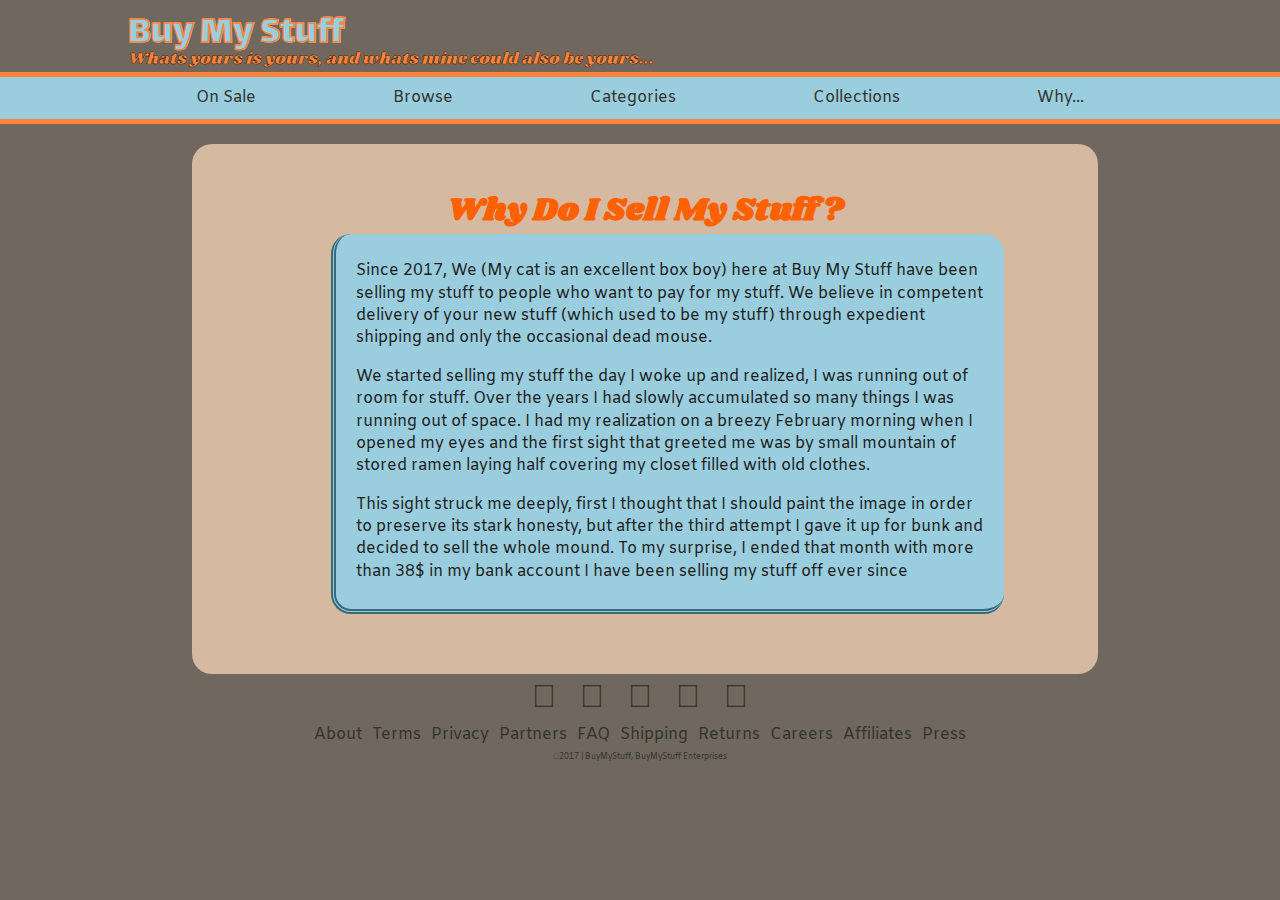
==== about.html @ daea3871 "finished the about page" ====
<!doctype html>
<html class="no-js" lang="">
    <head>
        <meta charset="utf-8">
        <meta http-equiv="x-ua-compatible" content="ie=edge">
        <title>ByMyStuff</title>
        <meta name="description" content="Customerized discription of what this site is about, this is the first run.">
        <meta name="viewport" content="width=device-width, initial-scale=1">

        <link rel="apple-touch-icon" href="apple-touch-icon.png">
        <link rel="shortcut icon" href="favicon.ico" type="image/x-icon">

        <link rel="stylesheet" href="css/normalize.css">
        <link rel="stylesheet" href="css/main.css">
        <script src="js/vendor/modernizr-2.8.3.min.js"></script>
        <script src="https://ajax.googleapis.com/ajax/libs/jquery/3.1.1/jquery.min.js"></script>
        <link href="https://fonts.googleapis.com/css?family=Amiko|Lalezar|Shrikhand" rel="stylesheet">

    </head>
    <body>

        <!--[if lte IE 9]>
            <p class="browserupgrade">You are using an <strong>outdated</strong> browser. Please <a href="http://browsehappy.com/">upgrade your browser</a> to improve your experience and security.</p>
        <![endif]-->

        <!-- Add your site or application content here -->

        <header>
          <h1><a href="#" >Buy My Stuff</a></h1>
          <h2>Whats yours is yours, and whats mine could also be yours...</h2>
        </header>
        <nav>
          <ul class="primenavbar">
            <li><a href="index.html">On Sale</a></li>
            <li><a href="#">Browse</a></li>
            <li><a href="#">Categories</a></li>
            <li><a href="#">Collections</a></li>
            <li><a href="about.html">Why...</a></li>
          </ul>
        </nav>
        <main class="aboutbody">
          <h3 class="listhead" >Why Do I Sell My Stuff?</h3>
          <section class="intro">

          <p> Since 2017, We (My cat is an excellent box boy) here at Buy My Stuff have been selling my stuff to people who want to pay for my stuff. We believe in competent delivery of your new stuff (which used to be my stuff) through expedient shipping and only the occasional dead mouse.</p>

          <p>We started selling my stuff the day I woke up and realized, I was running out of room for stuff. Over the years I had slowly accumulated so many things I was running out of space. I had my realization on a breezy February morning when I opened my eyes and the first sight that greeted me was by small mountain of stored ramen laying half covering my closet filled with old clothes.</p>

          <p>This sight struck me deeply, first I thought that I should paint the image in order to preserve its stark honesty, but after the third attempt I gave it up for bunk and decided to sell the whole mound. To my surprise, I ended that month with more than 38$ in my bank account I have been selling my stuff off ever since</p>

        </section>



        </main>




        <footer>
          <div class="logos">
          <a href="https://www.facebook.com/"><i class="fa-facebook-square"></i></a>
        <a href="https://twitter.com/?lang=en"><i class="fa-twitter-square"></i></a>
          <a href="https://www.instagram.com/?hl=en"><i class="fa-instagram"></i></a>
          <a href="https://www.pinterest.com/"><i class="fa-pinterest-square"></i></a>
          <a href="https://www.paypal.com/us/home"><i class="fa-cc-paypal"></i></a>
          </div>
            <ul class="bottomlinks">
              <li class="endlink"><a href="#">About</a></li>
              <li class="endlink"><a href="#">Terms</a></li>
              <li class="endlink"><a href="#">Privacy</a></li>
              <li class="endlink"><a href="#">Partners</a></li>
              <li class="endlink"><a href="#">FAQ</a></li>
              <li class="endlink"><a href="#">Shipping</a></li>
              <li class="endlink"><a href="#">Returns</a></li>
              <li class="endlink"><a href="#">Careers</a></li>
              <li class="endlink"><a href="#">Affiliates</a></li>
              <li class="endlink"><a href="#">Press</a></li>
            </ul>
          <div class="copyright">
            <i class="fa-copyright"></i>2017 | BuyMyStuff, BuyMyStuff Enterprises
          </div>
        </footer>



          <script src="https://code.jquery.com/jquery-3.1.1.min.js" integrity="sha256-hVVnYaiADRTO2PzUGmuLJr8BLUSjGIZsDYGmIJLv2b8=" crossorigin="anonymous"></script>
          <script>window.jQuery || document.write('<script src="js/vendor/jquery-3.1.1.min.js"><\/script>')</script>
          <script src="js/plugins.js"></script>
          <script src="js/main.js"></script>

          <!-- Google Analytics: change UA-XXXXX-Y to be your site's ID. -->
          <script>
              window.ga=function(){ga.q.push(arguments)};ga.q=[];ga.l=+new Date;
              ga('create','UA-XXXXX-Y','auto');ga('send','pageview')
          </script>
          <script src="https://www.google-analytics.com/analytics.js" async defer></script>
      </body>

  </html>
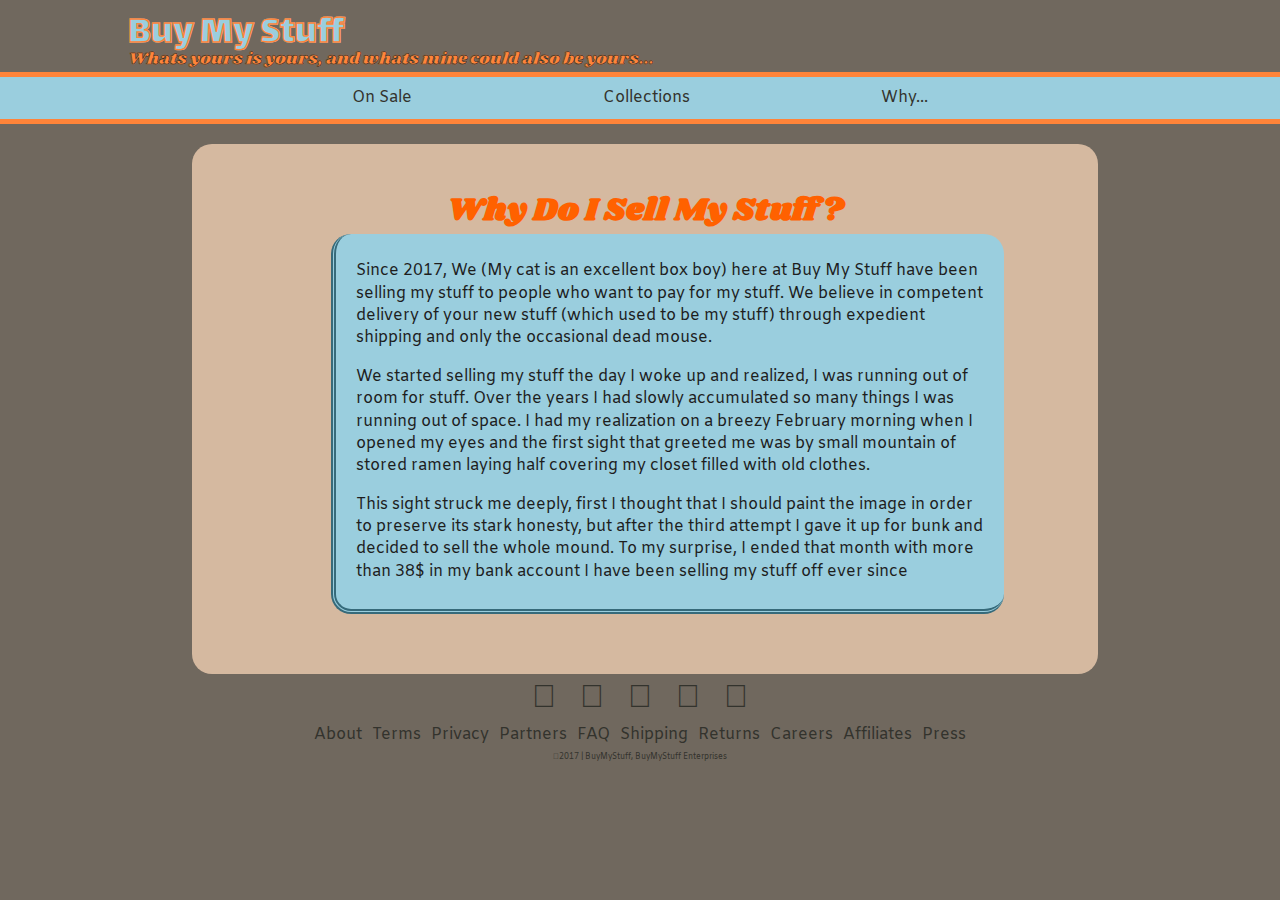
==== commit fbc1d54e: "finished the other pages, site v1 done" ====
--- a/about.html
+++ b/about.html
@@ -26,15 +26,13 @@
         <!-- Add your site or application content here -->
 
         <header>
-          <h1><a href="#" >Buy My Stuff</a></h1>
+          <h1><a href="index.html" >Buy My Stuff</a></h1>
           <h2>Whats yours is yours, and whats mine could also be yours...</h2>
         </header>
         <nav>
           <ul class="primenavbar">
             <li><a href="index.html">On Sale</a></li>
-            <li><a href="#">Browse</a></li>
-            <li><a href="#">Categories</a></li>
-            <li><a href="#">Collections</a></li>
+            <li><a href="collections.html">Collections</a></li>
             <li><a href="about.html">Why...</a></li>
           </ul>
         </nav>
